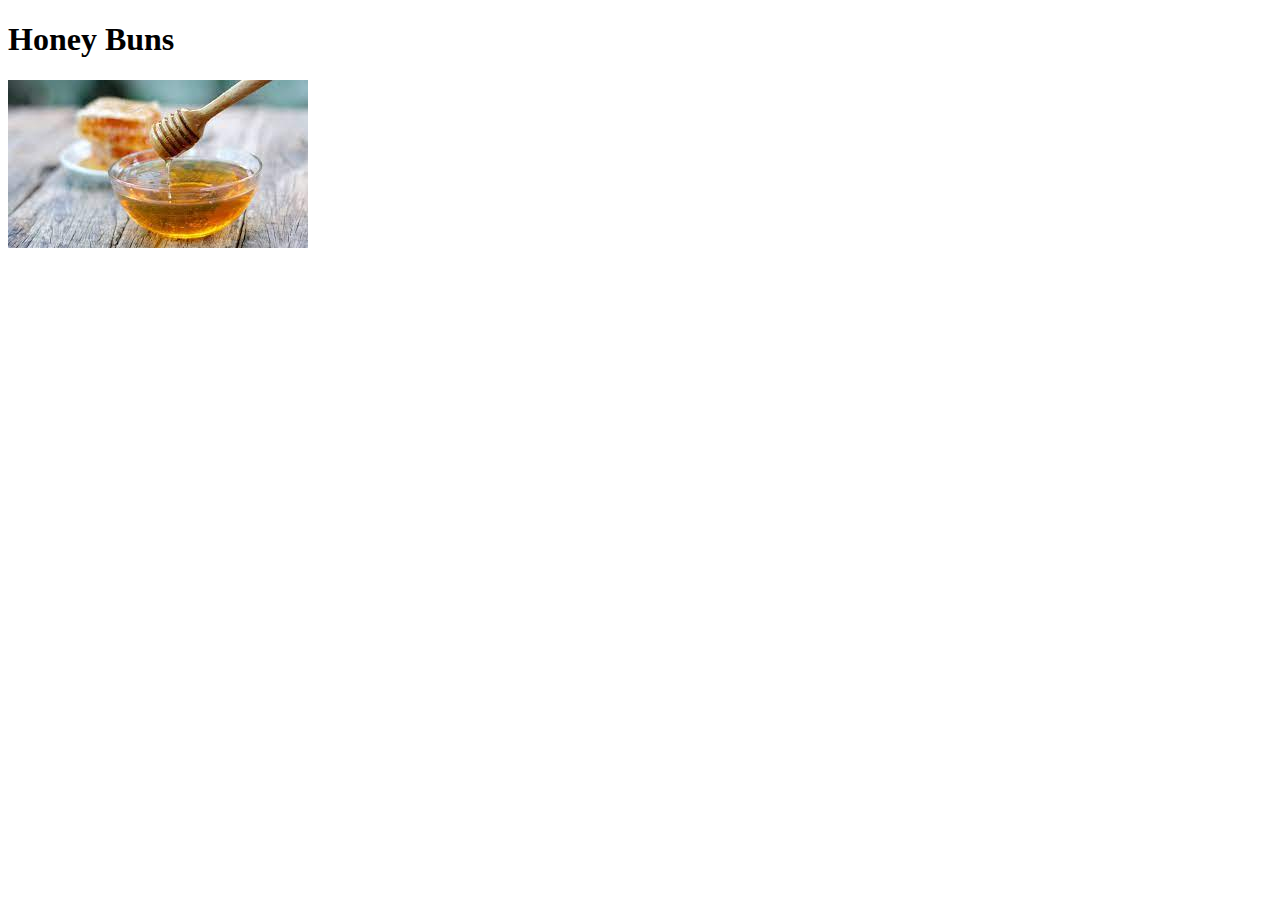
==== recipes/honey.html @ 9c441f57 "added copy and img to honey and steak" ====
<!DOCTYPE html>
<html lang="en">
<head>
    <meta charset="UTF-8">
    <meta http-equiv="X-UA-Compatible" content="IE=edge">
    <meta name="viewport" content="width=device-width, initial-scale=1.0">
    <title>Oh Honey</title>
</head>
<body>
    <h1>Honey Buns</h1>
    <a href="https://www.tasteofhome.com/recipes/honey-cornbread/"><img src="[data-uri]" alt="honey dripping off a stick"></a>

</body>
</html>
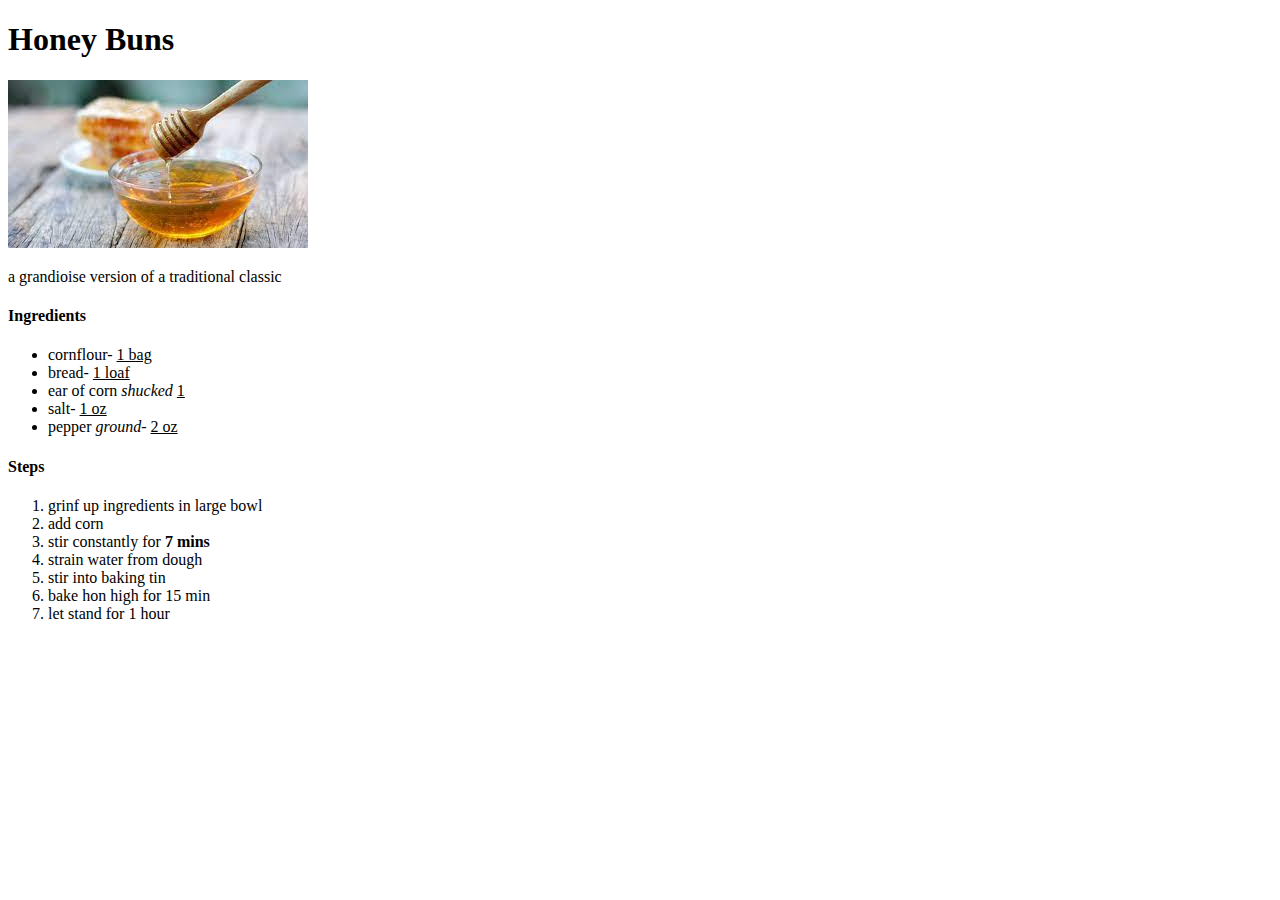
==== commit 2f6bd108: "added finsihing touches on recipes" ====
--- a/recipes/honey.html
+++ b/recipes/honey.html
@@ -9,6 +9,27 @@
 <body>
     <h1>Honey Buns</h1>
     <a href="https://www.tasteofhome.com/recipes/honey-cornbread/"><img src="[data-uri]" alt="honey dripping off a stick"></a>
+    <p>a grandioise version of a traditional classic</p>
+   
+    <h4>Ingredients</h4>      <!--Ingredients Section-->
+    <ul>
+        <li>cornflour- <ins>1 bag</ins></li>
+        <li>bread- <ins>1 loaf</ins></li>
+        <li>ear of corn  <em>shucked</em> <ins>1 </ins></li>
+        <li>salt- <ins>1 oz</ins></li>
+        <li>pepper <em>ground</em>- <ins>2 oz</ins></li>
+    </ul>
+   
+    <h4>Steps</h4>      <!-- Steps Section-->
+      <ol>
+        <li>grinf up ingredients in large bowl</li>
+        <li>add corn</li>
+        <li>stir constantly for <strong>7 mins</strong></li>
+        <li>strain water from dough</li>
+        <li> stir into baking tin</li>
+        <li>bake hon high for 15 min</li>
+        <li>let stand for 1 hour</li>
+      </ol>
 
 </body>
 </html>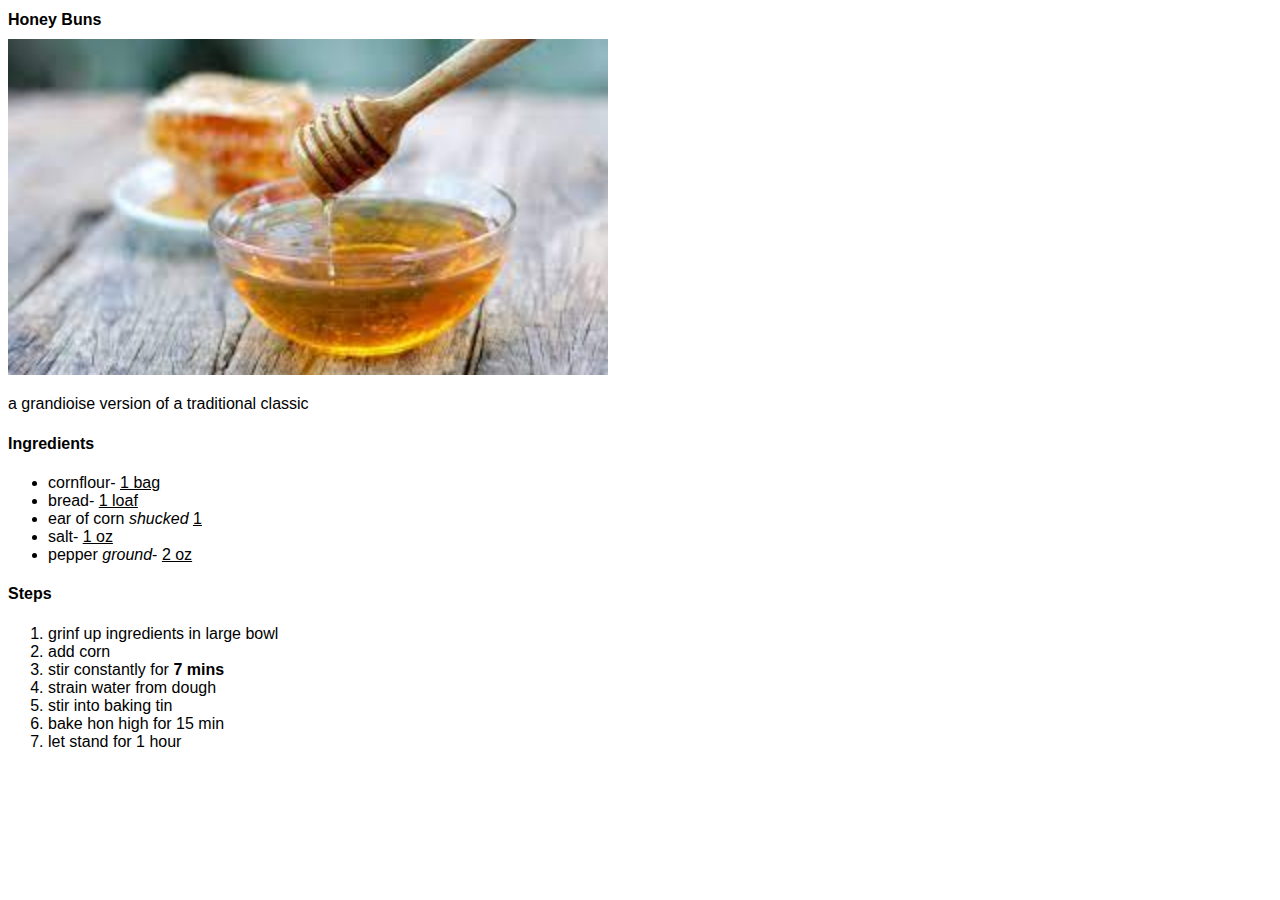
==== commit cb43caeb: "linked each page to css" ====
--- a/recipes/honey.html
+++ b/recipes/honey.html
@@ -4,11 +4,12 @@
     <meta charset="UTF-8">
     <meta http-equiv="X-UA-Compatible" content="IE=edge">
     <meta name="viewport" content="width=device-width, initial-scale=1.0">
+    <link rel="stylesheet" href="../style.css">
     <title>Oh Honey</title>
 </head>
 <body>
     <h1>Honey Buns</h1>
-    <a href="https://www.tasteofhome.com/recipes/honey-cornbread/"><img src="[data-uri]" alt="honey dripping off a stick"></a>
+    <a href="https://www.tasteofhome.com/recipes/honey-cornbread/"><img class="pic header" src="[data-uri]" alt="honey dripping off a stick"></a>
     <p>a grandioise version of a traditional classic</p>
    
     <h4>Ingredients</h4>      <!--Ingredients Section-->
--- a/style.css
+++ b/style.css
@@ -0,0 +1,18 @@
+* {
+    font-family: Verdana, Geneva, Tahoma, sans-serif;
+    color: black;
+    font-size: medium;
+}
+
+
+
+
+
+
+
+
+.pic.header {
+    height: auto;
+    width: 600px;
+    }
+
